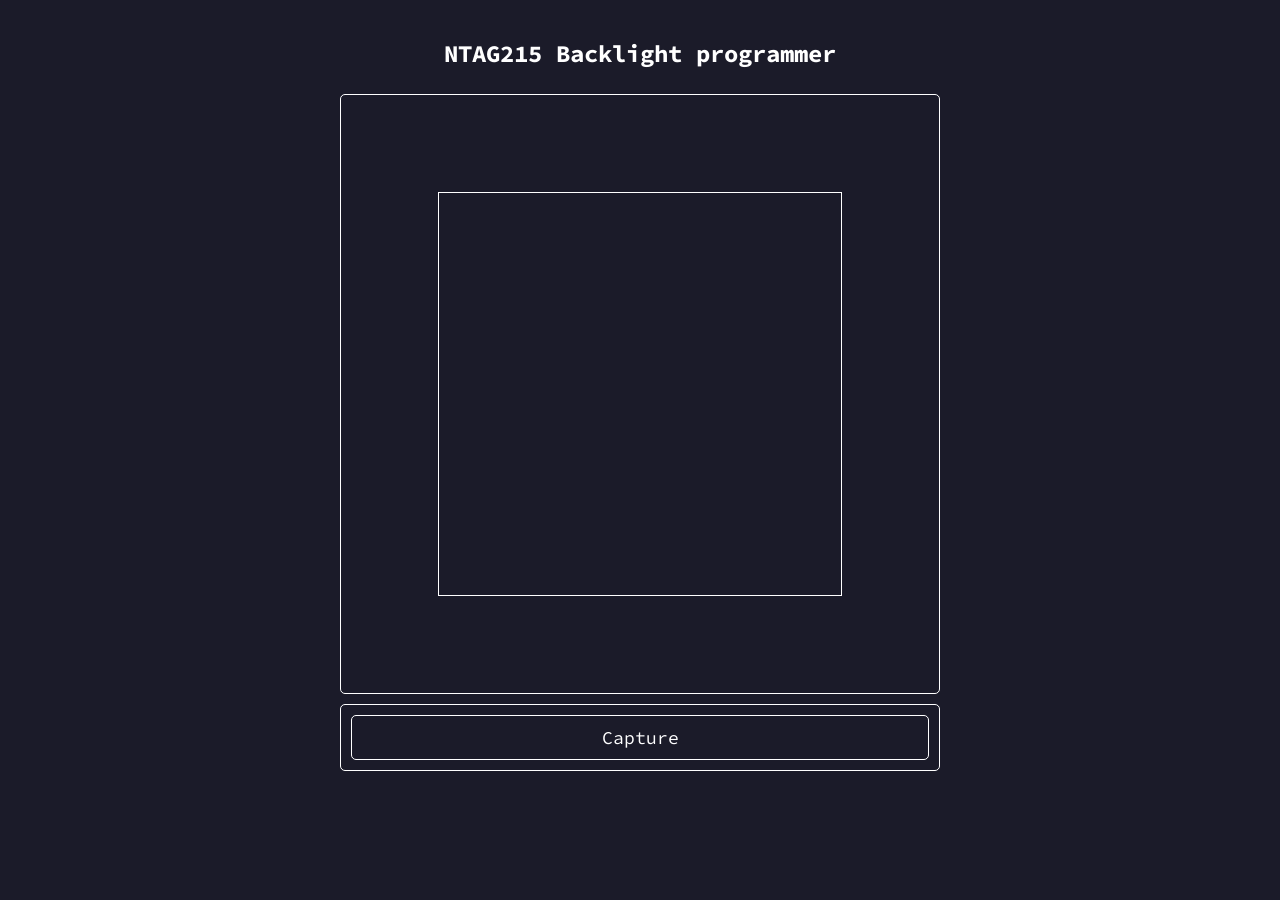
==== docs/index.html @ 769a07d6 "Move files to docs" ====
<!doctype html>
<html>
	<head>
		<meta charset="utf-8" />
		<title>NTAG215 Backlight programmer</title>
		<link rel="stylesheet" href="style.css" />
		<link rel="stylesheet" href="colorpicker.css" />
		<meta name="viewport" content="width=device-width, initial-scale=1.0" />
	</head>
	<body>
		<div class="column">
			<h2>NTAG215 Backlight programmer</h2>

			<div class="container">
				<div id="led_grid">
					<div class="image">
						<canvas
							id="canvas"
							width="400"
							height="400"
							style="display: none"
						></canvas>
						<video id="video" autoplay></video>
					</div>
					<div id="top"></div>
					<div id="right"></div>
					<div id="left"></div>
					<div id="bottom"></div>
				</div>
			</div>
			<div class="container" id="captureContainer">
				<button id="snap">Capture</button>
			</div>
			<div class="container" id="recaptureContainer" style="display: none">
				<button id="recapture">Capture New Image</button>
			</div>
			<div class="container" id="pickerContainer" style="display: none">
				<h2 id="noPicker">Select a LED to pick color</h2>
				<div id="picker" style="display: none">
					<div id="sample"></div>
					<label for="hsl-h">Hue: <span id="hsl-h-value">0</span>°</label>
					<input
						type="range"
						min="0"
						step="0.1"
						max="360"
						id="hsl-h"
					/>
					<label for="hsl-s">Saturation: <span id="hsl-s-value">0</span>%</label>
					<input
						type="range"
						min="0"
						step="0.1"
						max="100"
						id="hsl-s"
					/>
					<label for="hsl-l">Lightness: <span id="hsl-l-value">50</span>%</label>
					<input
						type="range"
						min="0"
						step="0.1"
						max="100"
						id="hsl-l"
					/>
					<div style="margin-top: 15px; padding: 10px; background: rgba(255,255,255,0.05); border-radius: 5px; font-size: 0.9em;">
						<div>RGB: <span id="rgb-values">0, 0, 0</span></div>
					</div>
					<div style="margin-top: 10px; display: flex; gap: 5px;">
						<button id="resetLedBtn" style="flex: 1;">Reset to Capture</button>
						<button id="deselectBtn" style="flex: 1;">Deselect</button>
					</div>
				</div>
				<div style="margin-top: 20px; padding-top: 20px; border-top: 1px solid #ccc;">
					<label for="saturation-slider">Global Saturation: <span id="saturation-value">100</span>%</label>
					<input
						type="range"
						min="0"
						step="1"
						max="500"
						value="200"
						id="saturation-slider"
					/>
				</div>
			</div>

			<div class="container" id="tagContainer" style="display: none">
				<button id="readBtn">Read Tag</button>
				<button id="writeBtn">Write Tag</button>

				<div id="status">Ready.</div>
				<div id="power-status" style="margin-top: 10px; font-size: 0.9em; color: #666;">Power: 0mA / 2500mA max</div>
			</div>
		</div>
		<script src="main.js"></script>
	</body>
</html>
---- docs/style.css ----
@import url("https://fonts.googleapis.com/css2?family=Source+Code+Pro:wght@200;300;400;500&display=swap");

body {
	background-color: #1b1b29;
	color: white;
	font-family: "Source Code Pro", monospace;
	font-weight: 200;
	padding: 10px;
	text-align: center;
}

.column {
	display: flex;
	flex-direction: column;
	align-items: center;
	text-align: center;
}

.container {
	border: 1px solid white;
	width: 100%;
	max-width: 600px;
	min-width: 200px;
	text-align: center;
	padding: 10px;
	margin: 5px;
	border-radius: 5px;
	display: flex;
	flex-direction: column;
	justify-content: center;
}

button {
	background-color: #1b1b29;
	color: white;
	border: 1px solid white;
	padding: 10px;
	width: 100%;
	transition: 250ms;
	font-family: "Source Code Pro", monospace;
	font-size: large;
	border-radius: 5px;
	cursor: pointer;
}

button:active,
button:hover {
	background-color: white;
	color: black;
	border: 1px solid white;
	padding: 10px;
	width: 100%;
	transition: 250ms;
}

a {
	color: white;
	font-weight: 400;
}

#led_grid {
	display: grid;
	grid-template-columns: 15% 1fr 15%;
	grid-template-rows: 15% 1fr 15%;
	grid-auto-columns: 1fr;
	gap: 0px 0px;
	grid-auto-flow: row;
	grid-template-areas:
		". top ."
		"left image right"
		". bottom .";
	width: 100%;
	aspect-ratio: 1;
}

#led_grid .image {
	grid-area: image;
	border: 1px solid white;
	display: flex;
	flex-direction: column;
	justify-content: center;
	align-items: center;
	overflow: hidden;
	aspect-ratio: 1;
}

#led_grid canvas {
	width: 100%;
	height: 100%;
	object-fit: cover;
	overflow: hidden;
}

/* Horizontal strips: one row, as many columns as there are children */
#led_grid #top,
#led_grid #bottom {
    display: grid;
    grid-auto-flow: column;              /* add new items as columns, not rows */
    grid-auto-columns: minmax(0, 1fr);   /* every column gets an equal share */
    grid-template-rows: 1fr;
    gap: 0;
}

/* BOTTOM edge displays right-to-left (reverse the visual order) */
#led_grid #bottom {
    grid-auto-flow: column-reverse;
}

/* Vertical strips: one column, as many rows as there are children */
#led_grid #left,
#led_grid #right {
    display: grid;
    grid-template-columns: 1fr;
    grid-auto-rows: minmax(0, 1fr);      /* every row gets an equal share */
    gap: 0;
}

/* LEFT edge displays bottom-to-top (reverse the visual order) */
#led_grid #left {
    grid-auto-flow: row-reverse;
}

#led_grid #top    { grid-area: top; }
#led_grid #bottom { grid-area: bottom; }
#led_grid #left   { grid-area: left; }
#led_grid #right  { grid-area: right; }


.selectedColor {
	border: 3px solid black;
}

.camera-frame {
	width: 300px;
	aspect-ratio: 1 / 1;
	overflow: hidden;
	position: relative;
}

video {
	width: 100%;
	height: 100%;
	object-fit: cover; /* THIS makes it square-cropped */
}

/* Saturation slider styling */
#saturation-slider {
	-webkit-appearance: none;
	appearance: none;
	background-color: transparent;
	background-origin: content-box;
	background-repeat: no-repeat;
	border-radius: 2rem;
	display: block;
	color: white;
	height: 3rem;
	margin: 1rem 0;
	padding: 0;
	width: 100%;
	border: 1px solid white;
}

#saturation-slider:focus {
	outline: none;
}

#saturation-slider::-moz-range-track {
	background-color: transparent;
	border: none;
}

#saturation-slider::-webkit-slider-runnable-track {
	margin: 0 -1rem;
}

#saturation-slider::-webkit-slider-thumb {
	appearance: none;
	background-color: white;
	border-radius: 100%;
	height: 2rem;
	width: 2rem;
	cursor: pointer;
}

#saturation-slider::-moz-range-thumb {
	background-color: white;
	border: 0;
	border-radius: 100%;
	height: 2rem;
	width: 2rem;
	cursor: pointer;
}

label {
	display: block;
	margin-bottom: 10px;
	font-weight: 300;
}
---- docs/colorpicker.css ----
* {
	box-sizing: border-box;
}

#picker {
	padding: 1rem;
}

[type="range"] {
	-webkit-appearance: none;
	appearance: none;
	background-color: currentColor;
	background-origin: content-box;
	background-repeat: no-repeat;
	border-radius: 2rem;
	display: block;
	color: inherit;
	height: 3rem;
	margin: 1rem 0;
	padding: 0;
	width: 100%;
}
[type="range"]:focus {
	outline: none;
}
[type="range"]::-moz-range-track {
	background-color: transparent;
}
[type="range"]::-webkit-slider-runnable-track {
	margin: 0 -1rem;
}
[type="range"]::-webkit-slider-thumb {
	appearance: none;
	background-color: transparent;
	border-radius: 100%;
	box-shadow:
		inset 0 0 0 0.125rem currentColor,
		inset 0 0 0 0.25rem white;
	height: 2rem;
	width: 2rem;
}
[type="range"]::-moz-range-thumb {
	background-color: transparent;
	border: 0;
	border-radius: 100%;
	box-shadow:
		inset 0 0 0 0.125rem currentColor,
		inset 0 0 0 0.25rem white;
	height: 2rem;
	width: 2rem;
}
#sample {
	border-radius: 2rem;
	height: 3rem;
	text-align: right;
	padding: 0.33rem 1rem;
	width: 100%;
}
#sample div {
	font-size: 0.75rem;
	font-weight: 100;
	line-height: 1.5em;
}
#sample .white {
	color: white;
}
#sample .black {
	color: black;
}

#hsl-h {
	background-image: linear-gradient(
		to right,
		#f00,
		#ff0,
		#0f0,
		#0ff,
		#00f,
		#f0f,
		#f00
	);
}

#hsl-s {
	background-image: linear-gradient(to right, #888, transparent);
}
#hsl-l {
	background-image: linear-gradient(to right, #000, transparent, #fff);
}
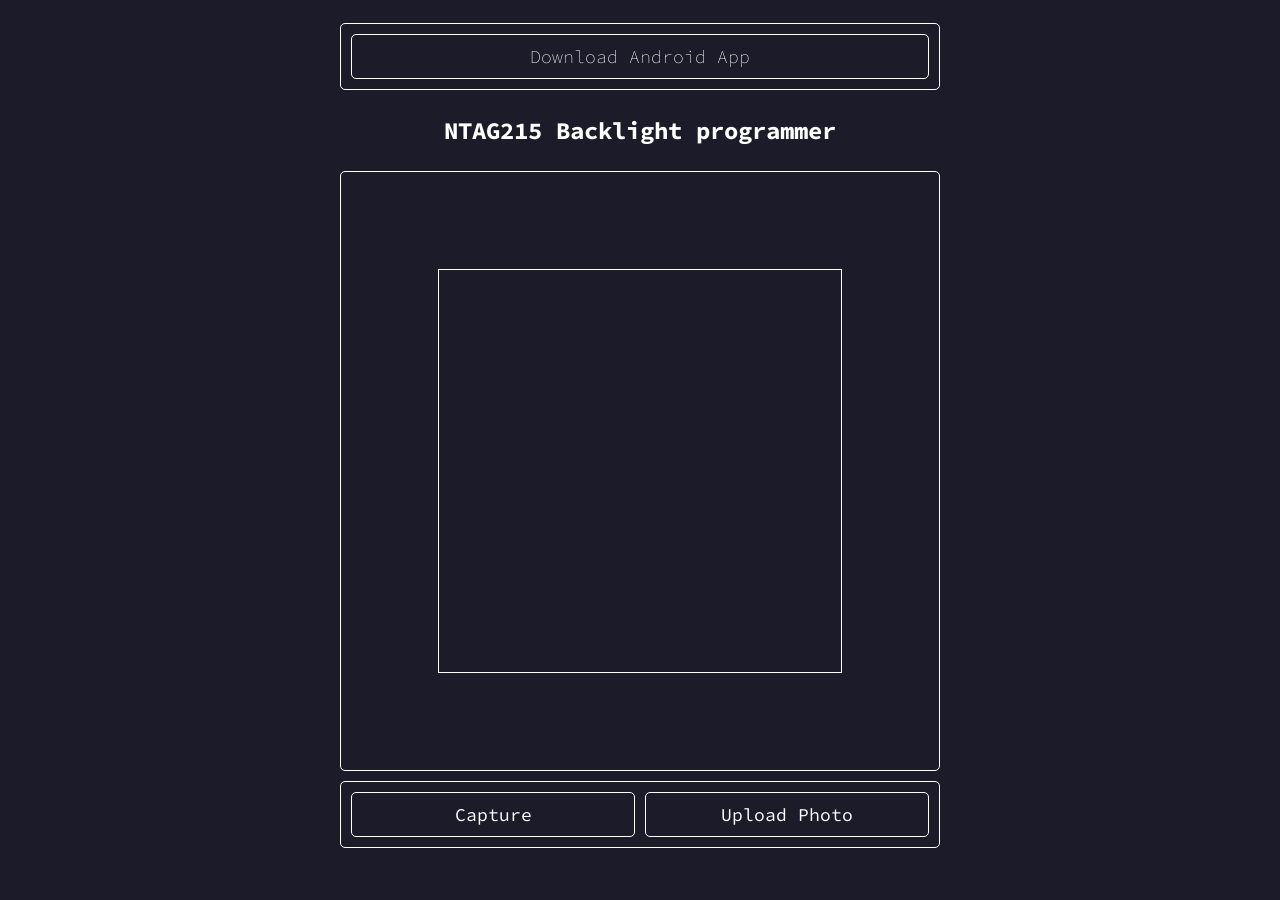
==== commit 58c1f13c: "Commit working changes" ====
--- a/docs/index.html
+++ b/docs/index.html
@@ -9,6 +9,9 @@
 	</head>
 	<body>
 		<div class="column">
+			<div class="container">
+				<a class="button-link" href="app/app.apk" download="app.apk">Download Android App</a>
+			</div>
 			<h2>NTAG215 Backlight programmer</h2>
 
 			<div class="container">
@@ -29,7 +32,11 @@
 				</div>
 			</div>
 			<div class="container" id="captureContainer">
-				<button id="snap">Capture</button>
+				<div style="display: flex; gap: 10px">
+					<button id="snap">Capture</button>
+					<button id="uploadBtn">Upload Photo</button>
+				</div>
+				<input type="file" id="fileInput" accept="image/*" style="display: none" />
 			</div>
 			<div class="container" id="recaptureContainer" style="display: none">
 				<button id="recapture">Capture New Image</button>
--- a/docs/style.css
+++ b/docs/style.css
@@ -196,3 +196,26 @@
 	margin-bottom: 10px;
 	font-weight: 300;
 }
+
+.button-link {
+	display: block;
+	box-sizing: border-box;
+	background-color: #1b1b29;
+	color: white;
+	border: 1px solid white;
+	padding: 10px;
+	width: 100%;
+	transition: 250ms;
+	font-family: "Source Code Pro", monospace;
+	font-size: large;
+	font-weight: 200;
+	border-radius: 5px;
+	text-decoration: none;
+	cursor: pointer;
+}
+
+.button-link:active,
+.button-link:hover {
+	background-color: white;
+	color: black;
+}
